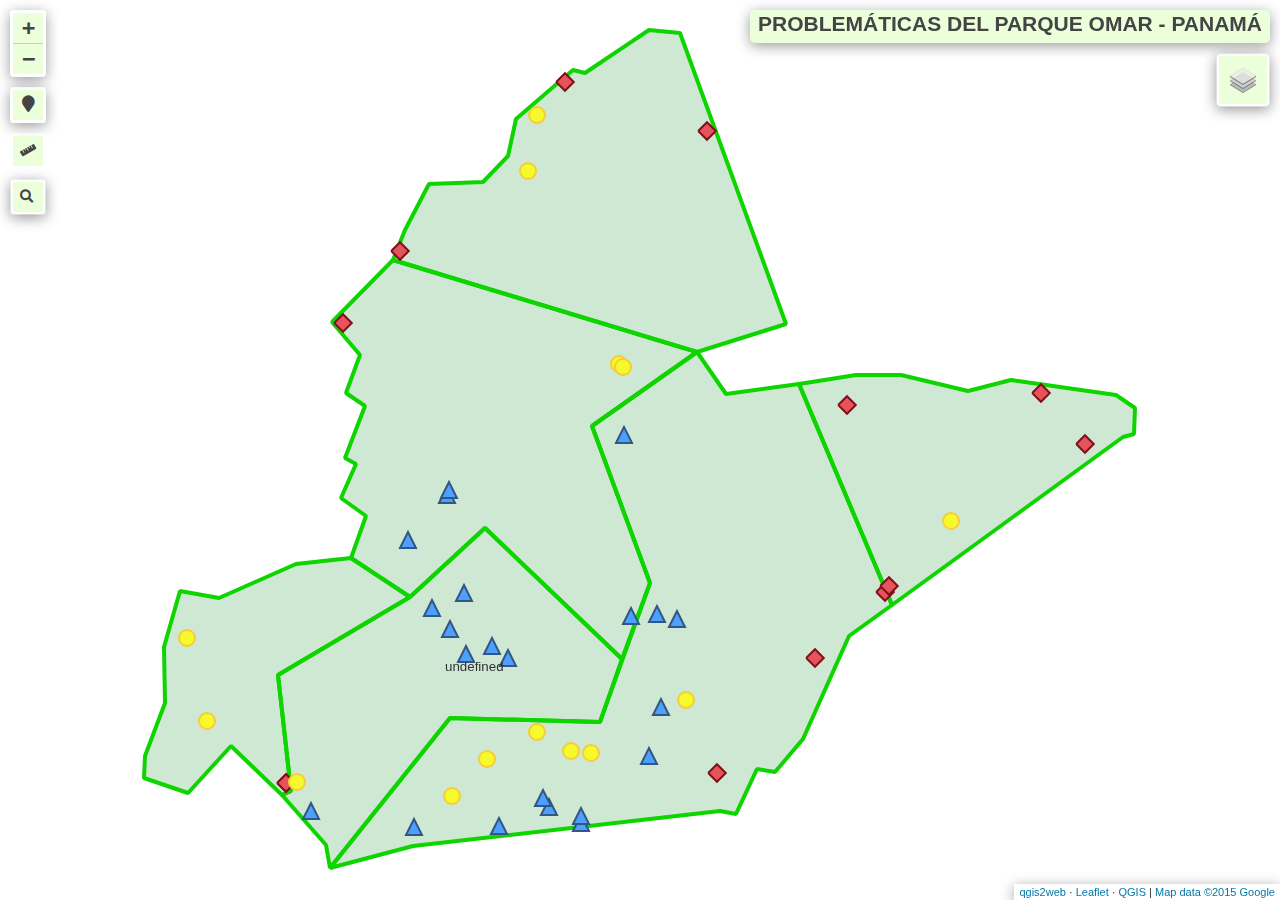
==== index.html @ 1914b134 "Add files via upload" ====
<!doctype html>
<html lang="en">
    <head>
        <meta charset="utf-8">
        <meta http-equiv="X-UA-Compatible" content="IE=edge">
        <meta name="viewport" content="initial-scale=1,user-scalable=no,maximum-scale=1,width=device-width">
        <meta name="mobile-web-app-capable" content="yes">
        <meta name="apple-mobile-web-app-capable" content="yes">
        <link rel="stylesheet" href="css/leaflet.css">
        <link rel="stylesheet" href="css/L.Control.Layers.Tree.css">
        <link rel="stylesheet" href="css/L.Control.Locate.min.css">
        <link rel="stylesheet" href="css/qgis2web.css">
        <link rel="stylesheet" href="css/fontawesome-all.min.css">
        <link rel="stylesheet" href="css/leaflet-control-geocoder.Geocoder.css">
        <link rel="stylesheet" href="css/leaflet-measure.css">
        <style>
        html, body, #map {
            width: 100%;
            height: 100%;
            padding: 0;
            margin: 0;
        }
        </style>
        <title>PROBLEMÁTICAS DEL PARQUE OMAR - PANAMÁ</title>
    </head>
    <body>
        <div id="map">
        </div>
        <script src="js/qgis2web_expressions.js"></script>
        <script src="js/leaflet.js"></script>
        <script src="js/L.Control.Layers.Tree.min.js"></script>
        <script src="js/L.Control.Locate.min.js"></script>
        <script src="js/multi-style-layer.js"></script>
        <script src="js/leaflet-svg-shape-markers.min.js"></script>
        <script src="js/leaflet.rotatedMarker.js"></script>
        <script src="js/leaflet.pattern.js"></script>
        <script src="js/leaflet-hash.js"></script>
        <script src="js/Autolinker.min.js"></script>
        <script src="js/rbush.min.js"></script>
        <script src="js/labelgun.min.js"></script>
        <script src="js/labels.js"></script>
        <script src="js/leaflet-control-geocoder.Geocoder.js"></script>
        <script src="js/leaflet-measure.js"></script>
        <script src="data/ZONADEJUEGOS_1.js"></script>
        <script src="data/ZONADECIRCUITO_2.js"></script>
        <script src="data/ZONADEPORTIVA_3.js"></script>
        <script src="data/ZONAADMINISTRATIVA_4.js"></script>
        <script src="data/PUNTOSDEZONASDEDESUSO_5.js"></script>
        <script src="data/PUNTOSDEFALTADEMANTENIMIENTO_6.js"></script>
        <script src="data/PUNTOSDEFALTADELUMINARIA_7.js"></script>
        <script>
        var highlightLayer;
        function highlightFeature(e) {
            highlightLayer = e.target;

            if (e.target.feature.geometry.type === 'LineString' || e.target.feature.geometry.type === 'MultiLineString') {
              highlightLayer.setStyle({
                color: '#ffff00',
              });
            } else {
              highlightLayer.setStyle({
                fillColor: '#ffff00',
                fillOpacity: 1
              });
            }
            highlightLayer.openPopup();
        }
        var map = L.map('map', {
            zoomControl:false, maxZoom:28, minZoom:10
        }).fitBounds([[8.996482103410065,-79.51334426997407],[9.005876905056372,-79.50120567364449]]);
        var hash = new L.Hash(map);
        map.attributionControl.setPrefix('<a href="https://github.com/tomchadwin/qgis2web" target="_blank">qgis2web</a> &middot; <a href="https://leafletjs.com" title="A JS library for interactive maps">Leaflet</a> &middot; <a href="https://qgis.org">QGIS</a>');
        var autolinker = new Autolinker({truncate: {length: 30, location: 'smart'}});
        // remove popup's row if "visible-with-data"
        function removeEmptyRowsFromPopupContent(content, feature) {
         var tempDiv = document.createElement('div');
         tempDiv.innerHTML = content;
         var rows = tempDiv.querySelectorAll('tr');
         for (var i = 0; i < rows.length; i++) {
             var td = rows[i].querySelector('td.visible-with-data');
             var key = td ? td.id : '';
             if (td && td.classList.contains('visible-with-data') && feature.properties[key] == null) {
                 rows[i].parentNode.removeChild(rows[i]);
             }
         }
         return tempDiv.innerHTML;
        }
        // add class to format popup if it contains media
		function addClassToPopupIfMedia(content, popup) {
			var tempDiv = document.createElement('div');
			tempDiv.innerHTML = content;
			if (tempDiv.querySelector('td img')) {
				popup._contentNode.classList.add('media');
					// Delay to force the redraw
					setTimeout(function() {
						popup.update();
					}, 10);
			} else {
				popup._contentNode.classList.remove('media');
			}
		}
        var title = new L.Control({'position':'topright'});
        title.onAdd = function (map) {
            this._div = L.DomUtil.create('div', 'info');
            this.update();
            return this._div;
        };
        title.update = function () {
            this._div.innerHTML = '<h2>PROBLEMÁTICAS DEL PARQUE OMAR - PANAMÁ</h2>';
        };
        title.addTo(map);
        var zoomControl = L.control.zoom({
            position: 'topleft'
        }).addTo(map);
        L.control.locate({locateOptions: {maxZoom: 19}}).addTo(map);
        var measureControl = new L.Control.Measure({
            position: 'topleft',
            primaryLengthUnit: 'meters',
            secondaryLengthUnit: 'kilometers',
            primaryAreaUnit: 'sqmeters',
            secondaryAreaUnit: 'hectares'
        });
        measureControl.addTo(map);
        document.getElementsByClassName('leaflet-control-measure-toggle')[0].innerHTML = '';
        document.getElementsByClassName('leaflet-control-measure-toggle')[0].className += ' fas fa-ruler';
        var bounds_group = new L.featureGroup([]);
        function setBounds() {
        }
        map.createPane('pane_GoogleSatellite_0');
        map.getPane('pane_GoogleSatellite_0').style.zIndex = 400;
        var layer_GoogleSatellite_0 = L.tileLayer('https://mt1.google.com/vt/lyrs=s&x={x}&y={y}&z={z}', {
            pane: 'pane_GoogleSatellite_0',
            opacity: 1.0,
            attribution: '<a href="https://www.google.at/permissions/geoguidelines/attr-guide.html">Map data ©2015 Google</a>',
            minZoom: 10,
            maxZoom: 28,
            minNativeZoom: 0,
            maxNativeZoom: 20
        });
        layer_GoogleSatellite_0;
        map.addLayer(layer_GoogleSatellite_0);
        function pop_ZONADEJUEGOS_1(feature, layer) {
            layer.on({
                mouseout: function(e) {
                    for (var i in e.target._eventParents) {
                        if (typeof e.target._eventParents[i].resetStyle === 'function') {
                            e.target._eventParents[i].resetStyle(e.target);
                        }
                    }
                    if (typeof layer.closePopup == 'function') {
                        layer.closePopup();
                    } else {
                        layer.eachLayer(function(feature){
                            feature.closePopup()
                        });
                    }
                },
                mouseover: highlightFeature,
            });
            var popupContent = '<table>\
                    <tr>\
                        <td colspan="2"><strong>ÁREA</strong><br />' + (feature.properties['ÁREA'] !== null ? autolinker.link(String(feature.properties['ÁREA']).replace(/'/g, '\'').toLocaleString()) : '') + '</td>\
                    </tr>\
                    <tr>\
                        <td colspan="2"><strong>NOMBRE</strong><br />' + (feature.properties['NOMBRE'] !== null ? autolinker.link(String(feature.properties['NOMBRE']).replace(/'/g, '\'').toLocaleString()) : '') + '</td>\
                    </tr>\
                </table>';
            var content = removeEmptyRowsFromPopupContent(popupContent, feature);
			layer.on('popupopen', function(e) {
				addClassToPopupIfMedia(content, e.popup);
			});
			layer.bindPopup(content, { maxHeight: 400 });
        }

        function style_ZONADEJUEGOS_1_0() {
            return {
                pane: 'pane_ZONADEJUEGOS_1',
                opacity: 1,
                color: 'rgba(35,35,35,1.0)',
                dashArray: '',
                lineCap: 'butt',
                lineJoin: 'miter',
                weight: 1.0, 
                fill: true,
                fillOpacity: 1,
                fillColor: 'rgba(0,132,24,0.18823529411764706)',
                interactive: true,
            }
        }
        function style_ZONADEJUEGOS_1_1() {
            return {
                pane: 'pane_ZONADEJUEGOS_1',
                opacity: 1,
                color: 'rgba(14,212,0,1.0)',
                dashArray: '',
                lineCap: 'square',
                lineJoin: 'bevel',
                weight: 4.0,
                fillOpacity: 0,
                interactive: true,
            }
        }
        map.createPane('pane_ZONADEJUEGOS_1');
        map.getPane('pane_ZONADEJUEGOS_1').style.zIndex = 401;
        map.getPane('pane_ZONADEJUEGOS_1').style['mix-blend-mode'] = 'normal';
        var layer_ZONADEJUEGOS_1 = new L.geoJson.multiStyle(json_ZONADEJUEGOS_1, {
            attribution: '',
            interactive: true,
            dataVar: 'json_ZONADEJUEGOS_1',
            layerName: 'layer_ZONADEJUEGOS_1',
            pane: 'pane_ZONADEJUEGOS_1',
            onEachFeature: pop_ZONADEJUEGOS_1,
            styles: [style_ZONADEJUEGOS_1_0,style_ZONADEJUEGOS_1_1,]
        });
        bounds_group.addLayer(layer_ZONADEJUEGOS_1);
        map.addLayer(layer_ZONADEJUEGOS_1);
        function pop_ZONADECIRCUITO_2(feature, layer) {
            layer.on({
                mouseout: function(e) {
                    for (var i in e.target._eventParents) {
                        if (typeof e.target._eventParents[i].resetStyle === 'function') {
                            e.target._eventParents[i].resetStyle(e.target);
                        }
                    }
                    if (typeof layer.closePopup == 'function') {
                        layer.closePopup();
                    } else {
                        layer.eachLayer(function(feature){
                            feature.closePopup()
                        });
                    }
                },
                mouseover: highlightFeature,
            });
            var popupContent = '<table>\
                    <tr>\
                        <td colspan="2"><strong>ÁREA</strong><br />' + (feature.properties['ÁREA'] !== null ? autolinker.link(String(feature.properties['ÁREA']).replace(/'/g, '\'').toLocaleString()) : '') + '</td>\
                    </tr>\
                    <tr>\
                        <td colspan="2"><strong>NOMBRE</strong><br />' + (feature.properties['NOMBRE'] !== null ? autolinker.link(String(feature.properties['NOMBRE']).replace(/'/g, '\'').toLocaleString()) : '') + '</td>\
                    </tr>\
                </table>';
            var content = removeEmptyRowsFromPopupContent(popupContent, feature);
			layer.on('popupopen', function(e) {
				addClassToPopupIfMedia(content, e.popup);
			});
			layer.bindPopup(content, { maxHeight: 400 });
        }

        function style_ZONADECIRCUITO_2_0() {
            return {
                pane: 'pane_ZONADECIRCUITO_2',
                opacity: 1,
                color: 'rgba(35,35,35,1.0)',
                dashArray: '',
                lineCap: 'butt',
                lineJoin: 'miter',
                weight: 1.0, 
                fill: true,
                fillOpacity: 1,
                fillColor: 'rgba(0,132,24,0.18823529411764706)',
                interactive: true,
            }
        }
        function style_ZONADECIRCUITO_2_1() {
            return {
                pane: 'pane_ZONADECIRCUITO_2',
                opacity: 1,
                color: 'rgba(14,212,0,1.0)',
                dashArray: '',
                lineCap: 'square',
                lineJoin: 'bevel',
                weight: 4.0,
                fillOpacity: 0,
                interactive: true,
            }
        }
        map.createPane('pane_ZONADECIRCUITO_2');
        map.getPane('pane_ZONADECIRCUITO_2').style.zIndex = 402;
        map.getPane('pane_ZONADECIRCUITO_2').style['mix-blend-mode'] = 'normal';
        var layer_ZONADECIRCUITO_2 = new L.geoJson.multiStyle(json_ZONADECIRCUITO_2, {
            attribution: '',
            interactive: true,
            dataVar: 'json_ZONADECIRCUITO_2',
            layerName: 'layer_ZONADECIRCUITO_2',
            pane: 'pane_ZONADECIRCUITO_2',
            onEachFeature: pop_ZONADECIRCUITO_2,
            styles: [style_ZONADECIRCUITO_2_0,style_ZONADECIRCUITO_2_1,]
        });
        bounds_group.addLayer(layer_ZONADECIRCUITO_2);
        map.addLayer(layer_ZONADECIRCUITO_2);
        function pop_ZONADEPORTIVA_3(feature, layer) {
            layer.on({
                mouseout: function(e) {
                    for (var i in e.target._eventParents) {
                        if (typeof e.target._eventParents[i].resetStyle === 'function') {
                            e.target._eventParents[i].resetStyle(e.target);
                        }
                    }
                    if (typeof layer.closePopup == 'function') {
                        layer.closePopup();
                    } else {
                        layer.eachLayer(function(feature){
                            feature.closePopup()
                        });
                    }
                },
                mouseover: highlightFeature,
            });
            var popupContent = '<table>\
                    <tr>\
                        <td colspan="2"><strong>ÁREA</strong><br />' + (feature.properties['ÁREA'] !== null ? autolinker.link(String(feature.properties['ÁREA']).replace(/'/g, '\'').toLocaleString()) : '') + '</td>\
                    </tr>\
                    <tr>\
                        <td colspan="2"><strong>NOMBRE</strong><br />' + (feature.properties['NOMBRE'] !== null ? autolinker.link(String(feature.properties['NOMBRE']).replace(/'/g, '\'').toLocaleString()) : '') + '</td>\
                    </tr>\
                </table>';
            var content = removeEmptyRowsFromPopupContent(popupContent, feature);
			layer.on('popupopen', function(e) {
				addClassToPopupIfMedia(content, e.popup);
			});
			layer.bindPopup(content, { maxHeight: 400 });
        }

        function style_ZONADEPORTIVA_3_0() {
            return {
                pane: 'pane_ZONADEPORTIVA_3',
                opacity: 1,
                color: 'rgba(35,35,35,1.0)',
                dashArray: '',
                lineCap: 'butt',
                lineJoin: 'miter',
                weight: 1.0, 
                fill: true,
                fillOpacity: 1,
                fillColor: 'rgba(0,132,24,0.18823529411764706)',
                interactive: true,
            }
        }
        function style_ZONADEPORTIVA_3_1() {
            return {
                pane: 'pane_ZONADEPORTIVA_3',
                opacity: 1,
                color: 'rgba(14,212,0,1.0)',
                dashArray: '',
                lineCap: 'square',
                lineJoin: 'bevel',
                weight: 4.0,
                fillOpacity: 0,
                interactive: true,
            }
        }
        map.createPane('pane_ZONADEPORTIVA_3');
        map.getPane('pane_ZONADEPORTIVA_3').style.zIndex = 403;
        map.getPane('pane_ZONADEPORTIVA_3').style['mix-blend-mode'] = 'normal';
        var layer_ZONADEPORTIVA_3 = new L.geoJson.multiStyle(json_ZONADEPORTIVA_3, {
            attribution: '',
            interactive: true,
            dataVar: 'json_ZONADEPORTIVA_3',
            layerName: 'layer_ZONADEPORTIVA_3',
            pane: 'pane_ZONADEPORTIVA_3',
            onEachFeature: pop_ZONADEPORTIVA_3,
            styles: [style_ZONADEPORTIVA_3_0,style_ZONADEPORTIVA_3_1,]
        });
        bounds_group.addLayer(layer_ZONADEPORTIVA_3);
        map.addLayer(layer_ZONADEPORTIVA_3);
        function pop_ZONAADMINISTRATIVA_4(feature, layer) {
            layer.on({
                mouseout: function(e) {
                    for (var i in e.target._eventParents) {
                        if (typeof e.target._eventParents[i].resetStyle === 'function') {
                            e.target._eventParents[i].resetStyle(e.target);
                        }
                    }
                    if (typeof layer.closePopup == 'function') {
                        layer.closePopup();
                    } else {
                        layer.eachLayer(function(feature){
                            feature.closePopup()
                        });
                    }
                },
                mouseover: highlightFeature,
            });
            var popupContent = '<table>\
                    <tr>\
                        <td colspan="2"><strong>ÁREA</strong><br />' + (feature.properties['ÁREA'] !== null ? autolinker.link(String(feature.properties['ÁREA']).replace(/'/g, '\'').toLocaleString()) : '') + '</td>\
                    </tr>\
                    <tr>\
                        <td colspan="2"><strong>NOMBRE</strong><br />' + (feature.properties['NOMBRE'] !== null ? autolinker.link(String(feature.properties['NOMBRE']).replace(/'/g, '\'').toLocaleString()) : '') + '</td>\
                    </tr>\
                </table>';
            var content = removeEmptyRowsFromPopupContent(popupContent, feature);
			layer.on('popupopen', function(e) {
				addClassToPopupIfMedia(content, e.popup);
			});
			layer.bindPopup(content, { maxHeight: 400 });
        }

        function style_ZONAADMINISTRATIVA_4_0() {
            return {
                pane: 'pane_ZONAADMINISTRATIVA_4',
                opacity: 1,
                color: 'rgba(35,35,35,1.0)',
                dashArray: '',
                lineCap: 'butt',
                lineJoin: 'miter',
                weight: 1.0, 
                fill: true,
                fillOpacity: 1,
                fillColor: 'rgba(0,132,24,0.18823529411764706)',
                interactive: true,
            }
        }
        function style_ZONAADMINISTRATIVA_4_1() {
            return {
                pane: 'pane_ZONAADMINISTRATIVA_4',
                opacity: 1,
                color: 'rgba(14,212,0,1.0)',
                dashArray: '',
                lineCap: 'square',
                lineJoin: 'bevel',
                weight: 4.0,
                fillOpacity: 0,
                interactive: true,
            }
        }
        map.createPane('pane_ZONAADMINISTRATIVA_4');
        map.getPane('pane_ZONAADMINISTRATIVA_4').style.zIndex = 404;
        map.getPane('pane_ZONAADMINISTRATIVA_4').style['mix-blend-mode'] = 'normal';
        var layer_ZONAADMINISTRATIVA_4 = new L.geoJson.multiStyle(json_ZONAADMINISTRATIVA_4, {
            attribution: '',
            interactive: true,
            dataVar: 'json_ZONAADMINISTRATIVA_4',
            layerName: 'layer_ZONAADMINISTRATIVA_4',
            pane: 'pane_ZONAADMINISTRATIVA_4',
            onEachFeature: pop_ZONAADMINISTRATIVA_4,
            styles: [style_ZONAADMINISTRATIVA_4_0,style_ZONAADMINISTRATIVA_4_1,]
        });
        bounds_group.addLayer(layer_ZONAADMINISTRATIVA_4);
        map.addLayer(layer_ZONAADMINISTRATIVA_4);
        function pop_PUNTOSDEZONASDEDESUSO_5(feature, layer) {
            layer.on({
                mouseout: function(e) {
                    for (var i in e.target._eventParents) {
                        if (typeof e.target._eventParents[i].resetStyle === 'function') {
                            e.target._eventParents[i].resetStyle(e.target);
                        }
                    }
                    if (typeof layer.closePopup == 'function') {
                        layer.closePopup();
                    } else {
                        layer.eachLayer(function(feature){
                            feature.closePopup()
                        });
                    }
                },
                mouseover: highlightFeature,
            });
            var popupContent = '<table>\
                    <tr>\
                        <td colspan="2"><strong>DESCRIPCIÓN</strong><br />' + (feature.properties['Name'] !== null ? autolinker.link(String(feature.properties['Name']).replace(/'/g, '\'').toLocaleString()) : '') + '</td>\
                    </tr>\
                    <tr>\
                        <td class="visible-with-data" id="descriptio" colspan="2"><strong>ZONA DE UBICACIÓN</strong><br />' + (feature.properties['descriptio'] !== null ? autolinker.link(String(feature.properties['descriptio']).replace(/'/g, '\'').toLocaleString()) : '') + '</td>\
                    </tr>\
                </table>';
            var content = removeEmptyRowsFromPopupContent(popupContent, feature);
			layer.on('popupopen', function(e) {
				addClassToPopupIfMedia(content, e.popup);
			});
			layer.bindPopup(content, { maxHeight: 400 });
        }

        function style_PUNTOSDEZONASDEDESUSO_5_0() {
            return {
                pane: 'pane_PUNTOSDEZONASDEDESUSO_5',
                shape: 'triangle',
                radius: 8.0,
                opacity: 1,
                color: 'rgba(50,87,128,1.0)',
                dashArray: '',
                lineCap: 'butt',
                lineJoin: 'miter',
                weight: 2.0,
                fill: true,
                fillOpacity: 1,
                fillColor: 'rgba(77,160,255,1.0)',
                interactive: true,
            }
        }
        map.createPane('pane_PUNTOSDEZONASDEDESUSO_5');
        map.getPane('pane_PUNTOSDEZONASDEDESUSO_5').style.zIndex = 405;
        map.getPane('pane_PUNTOSDEZONASDEDESUSO_5').style['mix-blend-mode'] = 'normal';
        var layer_PUNTOSDEZONASDEDESUSO_5 = new L.geoJson(json_PUNTOSDEZONASDEDESUSO_5, {
            attribution: '',
            interactive: true,
            dataVar: 'json_PUNTOSDEZONASDEDESUSO_5',
            layerName: 'layer_PUNTOSDEZONASDEDESUSO_5',
            pane: 'pane_PUNTOSDEZONASDEDESUSO_5',
            onEachFeature: pop_PUNTOSDEZONASDEDESUSO_5,
            pointToLayer: function (feature, latlng) {
                var context = {
                    feature: feature,
                    variables: {}
                };
                return L.shapeMarker(latlng, style_PUNTOSDEZONASDEDESUSO_5_0(feature));
            },
        });
        bounds_group.addLayer(layer_PUNTOSDEZONASDEDESUSO_5);
        map.addLayer(layer_PUNTOSDEZONASDEDESUSO_5);
        function pop_PUNTOSDEFALTADEMANTENIMIENTO_6(feature, layer) {
            layer.on({
                mouseout: function(e) {
                    for (var i in e.target._eventParents) {
                        if (typeof e.target._eventParents[i].resetStyle === 'function') {
                            e.target._eventParents[i].resetStyle(e.target);
                        }
                    }
                    if (typeof layer.closePopup == 'function') {
                        layer.closePopup();
                    } else {
                        layer.eachLayer(function(feature){
                            feature.closePopup()
                        });
                    }
                },
                mouseover: highlightFeature,
            });
            var popupContent = '<table>\
                    <tr>\
                        <td colspan="2"><strong>DESCRIPCIÓN</strong><br />' + (feature.properties['Name'] !== null ? autolinker.link(String(feature.properties['Name']).replace(/'/g, '\'').toLocaleString()) : '') + '</td>\
                    </tr>\
                    <tr>\
                        <td colspan="2"><strong>ZONA DE UBICACIÓN</strong><br />' + (feature.properties['descriptio'] !== null ? autolinker.link(String(feature.properties['descriptio']).replace(/'/g, '\'').toLocaleString()) : '') + '</td>\
                    </tr>\
                </table>';
            var content = removeEmptyRowsFromPopupContent(popupContent, feature);
			layer.on('popupopen', function(e) {
				addClassToPopupIfMedia(content, e.popup);
			});
			layer.bindPopup(content, { maxHeight: 400 });
        }

        function style_PUNTOSDEFALTADEMANTENIMIENTO_6_0() {
            return {
                pane: 'pane_PUNTOSDEFALTADEMANTENIMIENTO_6',
                shape: 'diamond',
                radius: 8.8,
                opacity: 1,
                color: 'rgba(128,17,25,1.0)',
                dashArray: '',
                lineCap: 'butt',
                lineJoin: 'miter',
                weight: 2.0,
                fill: true,
                fillOpacity: 1,
                fillColor: 'rgba(229,84,93,1.0)',
                interactive: true,
            }
        }
        map.createPane('pane_PUNTOSDEFALTADEMANTENIMIENTO_6');
        map.getPane('pane_PUNTOSDEFALTADEMANTENIMIENTO_6').style.zIndex = 406;
        map.getPane('pane_PUNTOSDEFALTADEMANTENIMIENTO_6').style['mix-blend-mode'] = 'normal';
        var layer_PUNTOSDEFALTADEMANTENIMIENTO_6 = new L.geoJson(json_PUNTOSDEFALTADEMANTENIMIENTO_6, {
            attribution: '',
            interactive: true,
            dataVar: 'json_PUNTOSDEFALTADEMANTENIMIENTO_6',
            layerName: 'layer_PUNTOSDEFALTADEMANTENIMIENTO_6',
            pane: 'pane_PUNTOSDEFALTADEMANTENIMIENTO_6',
            onEachFeature: pop_PUNTOSDEFALTADEMANTENIMIENTO_6,
            pointToLayer: function (feature, latlng) {
                var context = {
                    feature: feature,
                    variables: {}
                };
                return L.shapeMarker(latlng, style_PUNTOSDEFALTADEMANTENIMIENTO_6_0(feature));
            },
        });
        bounds_group.addLayer(layer_PUNTOSDEFALTADEMANTENIMIENTO_6);
        map.addLayer(layer_PUNTOSDEFALTADEMANTENIMIENTO_6);
        function pop_PUNTOSDEFALTADELUMINARIA_7(feature, layer) {
            layer.on({
                mouseout: function(e) {
                    for (var i in e.target._eventParents) {
                        if (typeof e.target._eventParents[i].resetStyle === 'function') {
                            e.target._eventParents[i].resetStyle(e.target);
                        }
                    }
                    if (typeof layer.closePopup == 'function') {
                        layer.closePopup();
                    } else {
                        layer.eachLayer(function(feature){
                            feature.closePopup()
                        });
                    }
                },
                mouseover: highlightFeature,
            });
            var popupContent = '<table>\
                    <tr>\
                        <td colspan="2"><strong>DESCRIPCIÓN</strong><br />' + (feature.properties['Name'] !== null ? autolinker.link(String(feature.properties['Name']).replace(/'/g, '\'').toLocaleString()) : '') + '</td>\
                    </tr>\
                    <tr>\
                        <td colspan="2"><strong>ZONA DE UBICACIÓN</strong><br />' + (feature.properties['descriptio'] !== null ? autolinker.link(String(feature.properties['descriptio']).replace(/'/g, '\'').toLocaleString()) : '') + '</td>\
                    </tr>\
                </table>';
            var content = removeEmptyRowsFromPopupContent(popupContent, feature);
			layer.on('popupopen', function(e) {
				addClassToPopupIfMedia(content, e.popup);
			});
			layer.bindPopup(content, { maxHeight: 400 });
        }

        function style_PUNTOSDEFALTADELUMINARIA_7_0() {
            return {
                pane: 'pane_PUNTOSDEFALTADELUMINARIA_7',
                radius: 8.0,
                opacity: 1,
                color: 'rgba(247,205,55,1.0)',
                dashArray: '',
                lineCap: 'butt',
                lineJoin: 'miter',
                weight: 2.0,
                fill: true,
                fillOpacity: 1,
                fillColor: 'rgba(246,249,43,1.0)',
                interactive: true,
            }
        }
        map.createPane('pane_PUNTOSDEFALTADELUMINARIA_7');
        map.getPane('pane_PUNTOSDEFALTADELUMINARIA_7').style.zIndex = 407;
        map.getPane('pane_PUNTOSDEFALTADELUMINARIA_7').style['mix-blend-mode'] = 'normal';
        var layer_PUNTOSDEFALTADELUMINARIA_7 = new L.geoJson(json_PUNTOSDEFALTADELUMINARIA_7, {
            attribution: '',
            interactive: true,
            dataVar: 'json_PUNTOSDEFALTADELUMINARIA_7',
            layerName: 'layer_PUNTOSDEFALTADELUMINARIA_7',
            pane: 'pane_PUNTOSDEFALTADELUMINARIA_7',
            onEachFeature: pop_PUNTOSDEFALTADELUMINARIA_7,
            pointToLayer: function (feature, latlng) {
                var context = {
                    feature: feature,
                    variables: {}
                };
                return L.circleMarker(latlng, style_PUNTOSDEFALTADELUMINARIA_7_0(feature));
            },
        });
        bounds_group.addLayer(layer_PUNTOSDEFALTADELUMINARIA_7);
        map.addLayer(layer_PUNTOSDEFALTADELUMINARIA_7);
        var osmGeocoder = new L.Control.Geocoder({
            collapsed: true,
            position: 'topleft',
            text: 'Search',
            title: 'Testing'
        }).addTo(map);
        document.getElementsByClassName('leaflet-control-geocoder-icon')[0]
        .className += ' fa fa-search';
        document.getElementsByClassName('leaflet-control-geocoder-icon')[0]
        .title += 'Search for a place';
        var overlaysTree = [
        {label: '<b>PUNTOS DE FALTA DE LUMINARIA</b>', selectAllCheckbox: true, children: [
            {label: '<img src="legend/PUNTOSDEFALTADELUMINARIA_7.png" /> PUNTOS DE FALTA DE LUMINARIA', layer: layer_PUNTOSDEFALTADELUMINARIA_7},]},
        {label: '<b>PUNTOS DE FALTA DE MANTENIMIENTO</b>', selectAllCheckbox: true, children: [
            {label: '<img src="legend/PUNTOSDEFALTADEMANTENIMIENTO_6.png" /> PUNTOS DE FALTA DE MANTENIMIENTO', layer: layer_PUNTOSDEFALTADEMANTENIMIENTO_6},]},
        {label: '<b>PUNTOS DE ZONAS EN DESUSO</b>', selectAllCheckbox: true, children: [
            {label: '<img src="legend/PUNTOSDEZONASDEDESUSO_5.png" /> PUNTOS DE ZONAS DE DESUSO', layer: layer_PUNTOSDEZONASDEDESUSO_5},]},
        {label: '<b>ZONAS</b>', selectAllCheckbox: true, children: [
            {label: '<img src="legend/ZONAADMINISTRATIVA_4.png" /> ZONA ADMINISTRATIVA', layer: layer_ZONAADMINISTRATIVA_4},
            {label: '<img src="legend/ZONADEPORTIVA_3.png" /> ZONA DEPORTIVA', layer: layer_ZONADEPORTIVA_3},
            {label: '<img src="legend/ZONADECIRCUITO_2.png" /> ZONA DE CIRCUITO', layer: layer_ZONADECIRCUITO_2},
            {label: '<img src="legend/ZONADEJUEGOS_1.png" /> ZONA DE JUEGOS', layer: layer_ZONADEJUEGOS_1},]},
            {label: "Google Satellite", layer: layer_GoogleSatellite_0},]
        var lay = L.control.layers.tree(null, overlaysTree,{
            //namedToggle: true,
            //selectorBack: false,
            //closedSymbol: '&#8862; &#x1f5c0;',
            //openedSymbol: '&#8863; &#x1f5c1;',
            //collapseAll: 'Collapse all',
            //expandAll: 'Expand all',
            collapsed: true,
        });
        lay.addTo(map);
        setBounds();
        var i = 0;
        layer_ZONADEJUEGOS_1.eachLayer(function(layer) {
            var context = {
                feature: layer.feature,
                variables: {}
            };
            layer.bindTooltip((layer.feature.properties['ZONA DE JUEGOS'] !== null?String('<div style="color: #323232; font-size: 10pt; font-family: \'Consolas\', sans-serif;">' + layer.feature.properties['ZONA DE JUEGOS']) + '</div>':''), {permanent: true, offset: [-0, -16], className: 'css_ZONADEJUEGOS_1'});
            labels.push(layer);
            totalMarkers += 1;
              layer.added = true;
              addLabel(layer, i);
              i++;
        });
        resetLabels([layer_ZONADEJUEGOS_1]);
        map.on("zoomend", function(){
            resetLabels([layer_ZONADEJUEGOS_1]);
        });
        map.on("layeradd", function(){
            resetLabels([layer_ZONADEJUEGOS_1]);
        });
        map.on("layerremove", function(){
            resetLabels([layer_ZONADEJUEGOS_1]);
        });
        </script>
    </body>
</html>
---- css/leaflet.css ----
/* required styles */

.leaflet-pane,
.leaflet-tile,
.leaflet-marker-icon,
.leaflet-marker-shadow,
.leaflet-tile-container,
.leaflet-pane > svg,
.leaflet-pane > canvas,
.leaflet-zoom-box,
.leaflet-image-layer,
.leaflet-layer {
	position: absolute;
	left: 0;
	top: 0;
	}
.leaflet-container {
	overflow: hidden;
	}
.leaflet-tile,
.leaflet-marker-icon,
.leaflet-marker-shadow {
	-webkit-user-select: none;
	   -moz-user-select: none;
	        user-select: none;
	  -webkit-user-drag: none;
	}
/* Prevents IE11 from highlighting tiles in blue */
.leaflet-tile::selection {
	background: transparent;
}
/* Safari renders non-retina tile on retina better with this, but Chrome is worse */
.leaflet-safari .leaflet-tile {
	image-rendering: -webkit-optimize-contrast;
	}
/* hack that prevents hw layers "stretching" when loading new tiles */
.leaflet-safari .leaflet-tile-container {
	width: 1600px;
	height: 1600px;
	-webkit-transform-origin: 0 0;
	}
.leaflet-marker-icon,
.leaflet-marker-shadow {
	display: block;
	}
/* .leaflet-container svg: reset svg max-width decleration shipped in Joomla! (joomla.org) 3.x */
/* .leaflet-container img: map is broken in FF if you have max-width: 100% on tiles */
.leaflet-container .leaflet-overlay-pane svg,
.leaflet-container .leaflet-marker-pane img,
.leaflet-container .leaflet-shadow-pane img,
.leaflet-container .leaflet-tile-pane img,
.leaflet-container img.leaflet-image-layer,
.leaflet-container .leaflet-tile {
	max-width: none !important;
	max-height: none !important;
	}

.leaflet-container.leaflet-touch-zoom {
	-ms-touch-action: pan-x pan-y;
	touch-action: pan-x pan-y;
	}
.leaflet-container.leaflet-touch-drag {
	-ms-touch-action: pinch-zoom;
	/* Fallback for FF which doesn't support pinch-zoom */
	touch-action: none;
	touch-action: pinch-zoom;
}
.leaflet-container.leaflet-touch-drag.leaflet-touch-zoom {
	-ms-touch-action: none;
	touch-action: none;
}
.leaflet-container {
	-webkit-tap-highlight-color: transparent;
}
.leaflet-container a {
	-webkit-tap-highlight-color: rgba(51, 181, 229, 0.4);
}
.leaflet-tile {
	filter: inherit;
	visibility: hidden;
	}
.leaflet-tile-loaded {
	visibility: inherit;
	}
.leaflet-zoom-box {
	width: 0;
	height: 0;
	-moz-box-sizing: border-box;
	     box-sizing: border-box;
	z-index: 800;
	}
/* workaround for https://bugzilla.mozilla.org/show_bug.cgi?id=888319 */
.leaflet-overlay-pane svg {
	-moz-user-select: none;
	}

.leaflet-pane         { z-index: 400; }

.leaflet-tile-pane    { z-index: 200; }
.leaflet-overlay-pane { z-index: 400; }
.leaflet-shadow-pane  { z-index: 500; }
.leaflet-marker-pane  { z-index: 600; }
.leaflet-tooltip-pane   { z-index: 650; }
.leaflet-popup-pane   { z-index: 700; }

.leaflet-map-pane canvas { z-index: 100; }
.leaflet-map-pane svg    { z-index: 200; }

.leaflet-vml-shape {
	width: 1px;
	height: 1px;
	}
.lvml {
	behavior: url(#default#VML);
	display: inline-block;
	position: absolute;
	}


/* control positioning */

.leaflet-control {
	position: relative;
	z-index: 800;
	pointer-events: visiblePainted; /* IE 9-10 doesn't have auto */
	pointer-events: auto;
	}
.leaflet-top,
.leaflet-bottom {
	position: absolute;
	z-index: 1000;
	pointer-events: none;
	}
.leaflet-top {
	top: 0;
	}
.leaflet-right {
	right: 0;
	}
.leaflet-bottom {
	bottom: 0;
	}
.leaflet-left {
	left: 0;
	}
.leaflet-control {
	float: left;
	clear: both;
	}
.leaflet-right .leaflet-control {
	float: right;
	}
.leaflet-top .leaflet-control {
	margin-top: 10px;
	}
.leaflet-bottom .leaflet-control {
	margin-bottom: 10px;
	}
.leaflet-left .leaflet-control {
	margin-left: 10px;
	}
.leaflet-right .leaflet-control {
	margin-right: 10px;
	}


/* zoom and fade animations */

.leaflet-fade-anim .leaflet-tile {
	will-change: opacity;
	}
.leaflet-fade-anim .leaflet-popup {
	opacity: 0;
	-webkit-transition: opacity 0.2s linear;
	   -moz-transition: opacity 0.2s linear;
	        transition: opacity 0.2s linear;
	}
.leaflet-fade-anim .leaflet-map-pane .leaflet-popup {
	opacity: 1;
	}
.leaflet-zoom-animated {
	-webkit-transform-origin: 0 0;
	    -ms-transform-origin: 0 0;
	        transform-origin: 0 0;
	}
.leaflet-zoom-anim .leaflet-zoom-animated {
	will-change: transform;
	}
.leaflet-zoom-anim .leaflet-zoom-animated {
	-webkit-transition: -webkit-transform 0.25s cubic-bezier(0,0,0.25,1);
	   -moz-transition:    -moz-transform 0.25s cubic-bezier(0,0,0.25,1);
	        transition:         transform 0.25s cubic-bezier(0,0,0.25,1);
	}
.leaflet-zoom-anim .leaflet-tile,
.leaflet-pan-anim .leaflet-tile {
	-webkit-transition: none;
	   -moz-transition: none;
	        transition: none;
	}

.leaflet-zoom-anim .leaflet-zoom-hide {
	visibility: hidden;
	}


/* cursors */

.leaflet-interactive {
	cursor: pointer;
	}
.leaflet-grab {
	cursor: -webkit-grab;
	cursor:    -moz-grab;
	cursor:         grab;
	}
.leaflet-crosshair,
.leaflet-crosshair .leaflet-interactive {
	cursor: crosshair;
	}
.leaflet-popup-pane,
.leaflet-control {
	cursor: auto;
	}
.leaflet-dragging .leaflet-grab,
.leaflet-dragging .leaflet-grab .leaflet-interactive,
.leaflet-dragging .leaflet-marker-draggable {
	cursor: move;
	cursor: -webkit-grabbing;
	cursor:    -moz-grabbing;
	cursor:         grabbing;
	}

/* marker & overlays interactivity */
.leaflet-marker-icon,
.leaflet-marker-shadow,
.leaflet-image-layer,
.leaflet-pane > svg path,
.leaflet-tile-container {
	pointer-events: none;
	}

.leaflet-marker-icon.leaflet-interactive,
.leaflet-image-layer.leaflet-interactive,
.leaflet-pane > svg path.leaflet-interactive,
svg.leaflet-image-layer.leaflet-interactive path {
	pointer-events: visiblePainted; /* IE 9-10 doesn't have auto */
	pointer-events: auto;
	}

/* visual tweaks */

.leaflet-container {
	background: #ddd;
	outline: 0;
	}
.leaflet-container a {
	color: #0078A8;
	}
.leaflet-container a.leaflet-active {
	outline: 2px solid orange;
	}
.leaflet-zoom-box {
	border: 2px dotted #38f;
	background: rgba(255,255,255,0.5);
	}


/* general typography */
.leaflet-container {
	font: 12px/1.5 "Helvetica Neue", Arial, Helvetica, sans-serif;
	}


/* general toolbar styles */

.leaflet-bar {
	box-shadow: 0 1px 5px rgba(0,0,0,0.65);
	border-radius: 4px;
	}
.leaflet-bar a,
.leaflet-bar a:hover {
	background-color: #fff;
	border-bottom: 1px solid #ccc;
	width: 26px;
	height: 26px;
	line-height: 26px;
	display: block;
	text-align: center;
	text-decoration: none;
	color: black;
	}
.leaflet-bar a,
.leaflet-control-layers-toggle {
	background-position: 50% 50%;
	background-repeat: no-repeat;
	display: block;
	}
.leaflet-bar a:hover {
	background-color: #f4f4f4;
	}
.leaflet-bar a:first-child {
	border-top-left-radius: 4px;
	border-top-right-radius: 4px;
	}
.leaflet-bar a:last-child {
	border-bottom-left-radius: 4px;
	border-bottom-right-radius: 4px;
	border-bottom: none;
	}
.leaflet-bar a.leaflet-disabled {
	cursor: default;
	background-color: #f4f4f4;
	color: #bbb;
	}

.leaflet-touch .leaflet-bar a {
	width: 30px;
	height: 30px;
	line-height: 30px;
	}
.leaflet-touch .leaflet-bar a:first-child {
	border-top-left-radius: 2px;
	border-top-right-radius: 2px;
	}
.leaflet-touch .leaflet-bar a:last-child {
	border-bottom-left-radius: 2px;
	border-bottom-right-radius: 2px;
	}

/* zoom control */

.leaflet-control-zoom-in,
.leaflet-control-zoom-out {
	font: bold 18px 'Lucida Console', Monaco, monospace;
	text-indent: 1px;
	}

.leaflet-touch .leaflet-control-zoom-in, .leaflet-touch .leaflet-control-zoom-out  {
	font-size: 22px;
	}


/* layers control */

.leaflet-control-layers {
	box-shadow: 0 1px 5px rgba(0,0,0,0.4);
	background: #fff;
	border-radius: 5px;
	}
.leaflet-control-layers-toggle {
	background-image: url(images/layers.png);
	width: 36px;
	height: 36px;
	}
.leaflet-retina .leaflet-control-layers-toggle {
	background-image: url(images/layers-2x.png);
	background-size: 26px 26px;
	}
.leaflet-touch .leaflet-control-layers-toggle {
	width: 44px;
	height: 44px;
	}
.leaflet-control-layers .leaflet-control-layers-list,
.leaflet-control-layers-expanded .leaflet-control-layers-toggle {
	display: none;
	}
.leaflet-control-layers-expanded .leaflet-control-layers-list {
	display: block;
	position: relative;
	}
.leaflet-control-layers-expanded {
	padding: 6px 10px 6px 6px;
	color: #333;
	background: #fff;
	}
.leaflet-control-layers-scrollbar {
	overflow-y: scroll;
	overflow-x: hidden;
	padding-right: 5px;
	}
.leaflet-control-layers-selector {
	margin-top: 2px;
	position: relative;
	top: 1px;
	}
.leaflet-control-layers label {
	display: block;
	}
.leaflet-control-layers-separator {
	height: 0;
	border-top: 1px solid #ddd;
	margin: 5px -10px 5px -6px;
	}

/* Default icon URLs */
.leaflet-default-icon-path {
	background-image: url(images/marker-icon.png);
	}


/* attribution and scale controls */

.leaflet-container .leaflet-control-attribution {
	background: #fff;
	background: rgba(255, 255, 255, 0.7);
	margin: 0;
	}
.leaflet-control-attribution,
.leaflet-control-scale-line {
	padding: 0 5px;
	color: #333;
	}
.leaflet-control-attribution a {
	text-decoration: none;
	}
.leaflet-control-attribution a:hover {
	text-decoration: underline;
	}
.leaflet-container .leaflet-control-attribution,
.leaflet-container .leaflet-control-scale {
	font-size: 11px;
	}
.leaflet-left .leaflet-control-scale {
	margin-left: 5px;
	}
.leaflet-bottom .leaflet-control-scale {
	margin-bottom: 5px;
	}
.leaflet-control-scale-line {
	border: 2px solid #777;
	border-top: none;
	line-height: 1.1;
	padding: 2px 5px 1px;
	font-size: 11px;
	white-space: nowrap;
	overflow: hidden;
	-moz-box-sizing: border-box;
	     box-sizing: border-box;

	background: #fff;
	background: rgba(255, 255, 255, 0.5);
	}
.leaflet-control-scale-line:not(:first-child) {
	border-top: 2px solid #777;
	border-bottom: none;
	margin-top: -2px;
	}
.leaflet-control-scale-line:not(:first-child):not(:last-child) {
	border-bottom: 2px solid #777;
	}

.leaflet-touch .leaflet-control-attribution,
.leaflet-touch .leaflet-control-layers,
.leaflet-touch .leaflet-bar {
	box-shadow: none;
	}
.leaflet-touch .leaflet-control-layers,
.leaflet-touch .leaflet-bar {
	border: 2px solid rgba(0,0,0,0.2);
	background-clip: padding-box;
	}


/* popup */

.leaflet-popup {
	position: absolute;
	text-align: center;
	margin-bottom: 20px;
	}
.leaflet-popup-content-wrapper {
	padding: 1px;
	text-align: left;
	border-radius: 12px;
	}
.leaflet-popup-content {
	margin: 13px 19px;
	line-height: 1.4;
	}
.leaflet-popup-content p {
	margin: 18px 0;
	}
.leaflet-popup-tip-container {
	width: 40px;
	height: 20px;
	position: absolute;
	left: 50%;
	margin-left: -20px;
	overflow: hidden;
	pointer-events: none;
	}
.leaflet-popup-tip {
	width: 17px;
	height: 17px;
	padding: 1px;

	margin: -10px auto 0;

	-webkit-transform: rotate(45deg);
	   -moz-transform: rotate(45deg);
	    -ms-transform: rotate(45deg);
	        transform: rotate(45deg);
	}
.leaflet-popup-content-wrapper,
.leaflet-popup-tip {
	background: white;
	color: #333;
	box-shadow: 0 3px 14px rgba(0,0,0,0.4);
	}
.leaflet-container a.leaflet-popup-close-button {
	position: absolute;
	top: 0;
	right: 0;
	padding: 4px 4px 0 0;
	border: none;
	text-align: center;
	width: 18px;
	height: 14px;
	font: 16px/14px Tahoma, Verdana, sans-serif;
	color: #c3c3c3;
	text-decoration: none;
	font-weight: bold;
	background: transparent;
	}
.leaflet-container a.leaflet-popup-close-button:hover {
	color: #999;
	}
.leaflet-popup-scrolled {
	overflow: auto;
	border-bottom: 1px solid #ddd;
	border-top: 1px solid #ddd;
	}

.leaflet-oldie .leaflet-popup-content-wrapper {
	-ms-zoom: 1;
	}
.leaflet-oldie .leaflet-popup-tip {
	width: 24px;
	margin: 0 auto;

	-ms-filter: "progid:DXImageTransform.Microsoft.Matrix(M11=0.70710678, M12=0.70710678, M21=-0.70710678, M22=0.70710678)";
	filter: progid:DXImageTransform.Microsoft.Matrix(M11=0.70710678, M12=0.70710678, M21=-0.70710678, M22=0.70710678);
	}
.leaflet-oldie .leaflet-popup-tip-container {
	margin-top: -1px;
	}

.leaflet-oldie .leaflet-control-zoom,
.leaflet-oldie .leaflet-control-layers,
.leaflet-oldie .leaflet-popup-content-wrapper,
.leaflet-oldie .leaflet-popup-tip {
	border: 1px solid #999;
	}


/* div icon */

.leaflet-div-icon {
	background: #fff;
	border: 1px solid #666;
	}


/* Tooltip */
/* Base styles for the element that has a tooltip */
.leaflet-tooltip {
	position: absolute;
	padding: 6px;
	background-color: #fff;
	border: 1px solid #fff;
	border-radius: 3px;
	color: #222;
	white-space: nowrap;
	-webkit-user-select: none;
	-moz-user-select: none;
	-ms-user-select: none;
	user-select: none;
	pointer-events: none;
	box-shadow: 0 1px 3px rgba(0,0,0,0.4);
	}
.leaflet-tooltip.leaflet-clickable {
	cursor: pointer;
	pointer-events: auto;
	}
.leaflet-tooltip-top:before,
.leaflet-tooltip-bottom:before,
.leaflet-tooltip-left:before,
.leaflet-tooltip-right:before {
	position: absolute;
	pointer-events: none;
	border: 6px solid transparent;
	background: transparent;
	content: "";
	}

/* Directions */

.leaflet-tooltip-bottom {
	margin-top: 6px;
}
.leaflet-tooltip-top {
	margin-top: -6px;
}
.leaflet-tooltip-bottom:before,
.leaflet-tooltip-top:before {
	left: 50%;
	margin-left: -6px;
	}
.leaflet-tooltip-top:before {
	bottom: 0;
	margin-bottom: -12px;
	border-top-color: #fff;
	}
.leaflet-tooltip-bottom:before {
	top: 0;
	margin-top: -12px;
	margin-left: -6px;
	border-bottom-color: #fff;
	}
.leaflet-tooltip-left {
	margin-left: -6px;
}
.leaflet-tooltip-right {
	margin-left: 6px;
}
.leaflet-tooltip-left:before,
.leaflet-tooltip-right:before {
	top: 50%;
	margin-top: -6px;
	}
.leaflet-tooltip-left:before {
	right: 0;
	margin-right: -12px;
	border-left-color: #fff;
	}
.leaflet-tooltip-right:before {
	left: 0;
	margin-left: -12px;
	border-right-color: #fff;
	}
---- css/L.Control.Layers.Tree.css ----
.leaflet-control-layers-toggle.leaflet-layerstree-named-toggle {
    margin: 2px 5px;
    width: auto;
    height: auto;
    background-image: none;
}

.leaflet-control-layers-list{
	font: 13px / 1.7 "Helvetica Neue", Arial, Helvetica, sans-serif;
}

.leaflet-layerstree-node {
}

.leaflet-layerstree-header input{
    margin-left: 0px;
}


.leaflet-layerstree-header {
}

.leaflet-layerstree-header-pointer {
    cursor: pointer;
}

.leaflet-layerstree-header label {
    display: inline-block;
    cursor: pointer;
}

.leaflet-layerstree-header-label {
}

.leaflet-layerstree-header-name {
	padding-left: 2px;
}

.leaflet-layerstree-header-space {
}

.leaflet-layerstree-children {
    padding-left: 20px;
}

.leaflet-layerstree-children-nopad {
    padding-left: 0px;
}

.leaflet-layerstree-closed {
}

.leaflet-layerstree-opened {
}

.leaflet-layerstree-hide {
    display: none;
}

.leaflet-layerstree-nevershow {
    display: none;
}

.leaflet-layerstree-expand-collapse {
    cursor: pointer;
}
---- css/L.Control.Locate.min.css ----
.leaflet-control-locate a{font-size:1.4em;color:#444}.leaflet-control-locate.active a{color:#2074B6}.leaflet-control-locate.active.following a{color:#FC8428}
/*# sourceMappingURL=L.Control.Locate.min.css.map */
---- css/qgis2web.css ----
#map {
            background-color: #ffffff
        }
        html, body, #map {
			overflow: hidden;
        }
        .col9{
			height: 100%!important;
		}
		.col3{
			height: 100%;
			overflow: auto;
		}
        .info {
            padding: 6px 8px;
            font: 14px/16px Arial, Helvetica, sans-serif;
            background-color:#ecffdb !important;
            color: #444444 !important;
            box-shadow: 0 0 15px rgba(0,0,0,0.2);
            border-radius: 5px;
        }
        .info h2 {
            margin: 0 0 5px;
        }
        .leaflet-container {
            background: #fff;
            padding-right: 10px;
        }
        .leaflet-popup-scrolled {
            border-bottom: unset!important;
            border-top: unset!important;
        }
        .leaflet-popup-content{
            max-height: 70vh;
            max-width: 70vw;
        }
        .leaflet-popup-content.media{
            width: auto!important;
            height: auto!important;
        }
        .leaflet-popup-content th {
            text-align: left;
            vertical-align: top;
            min-width: 75px;
        }
        .leaflet-popup-content td {
            min-width: 75px;
        }
        .leaflet-popup-content td img {
            max-height: 60vh;
            max-width: 60vw;
        }

        .leaflet-tooltip {
            background: none;
            box-shadow: none;
            border: none;
        }
        .leaflet-tooltip-left:before, .leaflet-tooltip-right:before {
            border: 0px;
        }
        }
        .fa, .leaflet-container, a {
            color: #444444 !important;
        }
        .leaflet-control-zoom-in, .leaflet-control-zoom-out,
        .leaflet-control-locate a,
        .leaflet-touch .leaflet-control-geocoder-icon,
        .leaflet-control-search .search-button,
         .leaflet-control-measure {
            background-color: #ecffdb !important;
            border-radius: 0px !important;
            color: #444444 !important;
        }
        .abstract {
            font: bold 18px 'Lucida Console', Monaco, monospace;
            text-indent: 1px;
            background-color: #ecffdb !important;
            width: 30px !important;
            color: #444444 !important;
            height: 30px !important;
            text-align: center !important;
            line-height: 30px !important;
        }
        .abstractUncollapsed {
            padding: 6px 8px;
            font: 12px/1.5 "Helvetica Neue", Arial, Helvetica, sans-serif;
            background-color:#ecffdb !important;
            color: #444444 !important;
            box-shadow: 0 0 15px rgba(0,0,0,0.2);
            border-radius: 5px;
            max-width: 40%;
        }
        .leaflet-control {
            box-shadow: 0 3px 14px rgba(0, 0, 0, 0.4)!important;
        }
        .leaflet-touch .leaflet-control-layers,
        .leaflet-touch .leaflet-bar,
        .leaflet-control-search,
        .leaflet-control-measure {
            border: 3px solid rgba(255,255,255,.4) !important;
        }
        .leaflet-control-attribution a {
            color: #0078A8 !important;
        }
        .leaflet-control-scale-line {
            border: 2px solid #ecffdb !important;
            border-top: none !important;
            color: black !important;
        }
        .leaflet-control-search .search-button,
        .leaflet-container .leaflet-control-search,
        .leaflet-control-measure {
            box-shadow: none !important;
        }
        .leaflet-control-search .search-button {
            width: 30px !important;
            height: 30px !important;
            font-size: 13px !important;
            text-align: center !important;
            line-height: 30px !important;
        }
        .leaflet-control-measure .leaflet-control {
            width: 30px !important;
            height: 30px !important;
        }
        .leaflet-container .leaflet-control-search{
            background: none !important;
        }
        .leaflet-control-search .search-input {
            margin: 0px 0px 0px 0px !important;
            height: 30px !important;
        }
        .leaflet-control-measure {
            background: none!important;
            border-radius: 4px !important;
        }
        .leaflet-control-measure .leaflet-control-measure-interaction {
            background-color: #ecffdb !important;
        }
        .leaflet-touch .leaflet-control-measure
        .leaflet-control-measure-toggle,
        .leaflet-touch .leaflet-control-measure
        .leaflet-control-measure-toggle:hover {
            width: 30px !important;
            height: 30px !important;
            border-radius: 0px !important;
            background-color: #ecffdb !important;
            color: #444444 !important;
            font-size: 13px;
            line-height: 30px;
            text-align: center;
            text-indent: 0%;
        }
        .leaflet-control-layers {
			padding: 2px;
			display: flex;
			flex-direction: column;
			align-items: flex-end;
            background-color: #ecffdb !important;
            color: #444444 !important;

		}
        .leaflet-control-layers-expanded {
			padding-left: 6px;
		}	
        .leaflet-control-layers-expanded .leaflet-control-layers-toggle {
            display: block;
            background-image: none;
			text-decoration: none;
            margin-bottom: 3px;
        }
        .leaflet-control-layers-expanded .leaflet-control-layers-toggle::after {
            content: '»';
            font-size: x-large;
            color: #444444 !important;
            display: flex;
            align-items: center;
            justify-content: center;
            width: 100%;
            height: 100%;
            text-align: center;
        }
        .leaflet-overlay-pane {
            z-index: 550;
        }
        .leaflet-popup-pane {
            z-index: 700;
        }
        .leaflet-control-layers-expanded .leaflet-control-layers-toggle {
            display: none;
        }
---- css/leaflet-control-geocoder.Geocoder.css ----
.leaflet-control-geocoder {
	border-radius: 4px;
	background: white;
	min-width: 26px;
	min-height: 26px;
}

.leaflet-touch .leaflet-control-geocoder {
	min-width: 30px;
	min-height: 30px;
}

.leaflet-control-geocoder a, .leaflet-control-geocoder .leaflet-control-geocoder-icon {
	border-bottom: none;
	display: inline-block;
}

.leaflet-control-geocoder .leaflet-control-geocoder-alternatives a {
	width: inherit;
	height: inherit;
	line-height: inherit;
}

.leaflet-control-geocoder a:hover, .leaflet-control-geocoder .leaflet-control-geocoder-icon:hover {
	border-bottom: none;
	display: inline-block;
}

.leaflet-control-geocoder-form {
	display: none;
	vertical-align: middle;
}
.leaflet-control-geocoder-expanded .leaflet-control-geocoder-form {
	display: inline-block;
}
.leaflet-control-geocoder-form input {
	font-size: 120%;
	border: 0;
	background-color: transparent;
	width: 246px;
}

.leaflet-control-geocoder-icon {
	border-radius: 4px;
	width: 26px;
	height: 26px;
	border: none;
	background-color: white;
	//background-image: url(images/geocoder.png);
	background-repeat: no-repeat;
	background-position: center;
	cursor: pointer;
}

.leaflet-touch .leaflet-control-geocoder-icon {
	width: 30px;
	height: 30px;
}

.leaflet-control-geocoder-throbber .leaflet-control-geocoder-icon {
	background-image: url(images/throbber.gif);
}

.leaflet-control-geocoder-form-no-error {
	display: none;
}

.leaflet-control-geocoder-form input:focus {
	outline: none;
}

.leaflet-control-geocoder-form button {
	display: none;
}
.leaflet-control-geocoder-error {
	margin-top: 8px;
	margin-left: 8px;
	display: block;
	color: #444;
}
.leaflet-control-geocoder-alternatives {
	display: block;
	width: 272px;
	list-style: none;
	padding: 0;
	margin: 0;
}

.leaflet-control-geocoder-alternatives-minimized {
	display: none;
	height: 0;
}
.leaflet-control-geocoder-alternatives li {
	white-space: nowrap;
	display: block;
	overflow: hidden;
	padding: 5px 8px;
	text-overflow: ellipsis;
	border-bottom: 1px solid #ccc;
	cursor: pointer;
}

.leaflet-control-geocoder-alternatives li a, .leaflet-control-geocoder-alternatives li a:hover {
	width: inherit;
	height: inherit;
	line-height: inherit;
	background: inherit;
	border-radius: inherit;
	text-align: left;
}

.leaflet-control-geocoder-alternatives li:last-child {
	border-bottom: none;
}
.leaflet-control-geocoder-alternatives li:hover, .leaflet-control-geocoder-selected {
	background-color: #f5f5f5;
}
.leaflet-control-geocoder-address-detail {
	
}
.leaflet-control-geocoder-address-context {
	color: #666;
}
---- css/leaflet-measure.css ----
.leaflet-control-measure h3,.leaflet-measure-resultpopup h3{margin:0 0 12px 0;padding-bottom:10px;line-height:1em;font-weight:normal;font-size:1.1em;border-bottom:solid 1px #DDD}.leaflet-control-measure p,.leaflet-measure-resultpopup p{margin:10px 0 0;line-height:1em}.leaflet-control-measure p:first-child,.leaflet-measure-resultpopup p:first-child{margin-top:0}.leaflet-control-measure a,.leaflet-measure-resultpopup a{color:#5E66CC;text-decoration:none}.leaflet-control-measure a:hover,.leaflet-measure-resultpopup a:hover{opacity:0.5;text-decoration:none}.leaflet-control-measure .tasks,.leaflet-measure-resultpopup .tasks{margin:12px 0 0;padding:10px 0 0;border-top:solid 1px #DDD;list-style:none;list-style-image:none}.leaflet-control-measure .tasks li,.leaflet-measure-resultpopup .tasks li{display:inline;margin:0 10px 0 0}.leaflet-control-measure .tasks li:last-child,.leaflet-measure-resultpopup .tasks li:last-child{margin-right:0}.leaflet-control-measure .coorddivider,.leaflet-measure-resultpopup .coorddivider{color:#999}.leaflet-control-measure{background:#fff;border-radius:5px;box-shadow:0 1px 5px rgba(0,0,0,0.4)}.leaflet-control-measure .leaflet-control-measure-toggle,.leaflet-control-measure .leaflet-control-measure-toggle:hover{display:block;width:36px;height:36px;background-position:50% 50%;background-repeat:no-repeat;//background-image:url(images/rulers.png);border-radius:5px;text-indent:100%;white-space:nowrap;overflow:hidden}.leaflet-retina .leaflet-control-measure .leaflet-control-measure-toggle,.leaflet-retina .leaflet-control-measure .leaflet-control-measure-toggle:hover{background-image:url(images/rulers_@2X.png);background-size:16px 16px}.leaflet-touch .leaflet-control-measure .leaflet-control-measure-toggle,.leaflet-touch .leaflet-control-measure .leaflet-control-measure-toggle:hover{width:44px;height:44px}.leaflet-control-measure .startprompt h3{margin-bottom:10px}.leaflet-control-measure .startprompt .tasks{margin-top:0;padding-top:0;border-top:0}.leaflet-control-measure .leaflet-control-measure-interaction{padding:10px 12px}.leaflet-control-measure .results .group{margin-top:10px;padding-top:10px;border-top:dotted 1px #eaeaea}.leaflet-control-measure .results .group:first-child{margin-top:0;padding-top:0;border-top:0}.leaflet-control-measure .results .heading{margin-right:5px;color:#999}.leaflet-control-measure a.start{padding-left:18px;background-repeat:no-repeat;background-position:0% 50%;background-image:url(images/start.png)}.leaflet-retina .leaflet-control-measure a.start{background-image:url(images/start_@2X.png);background-size:12px 12px}.leaflet-control-measure a.cancel{padding-left:18px;background-repeat:no-repeat;background-position:0% 50%;background-image:url(images/cancel.png)}.leaflet-retina .leaflet-control-measure a.cancel{background-image:url(images/cancel_@2X.png);background-size:12px 12px}.leaflet-control-measure a.finish{padding-left:18px;background-repeat:no-repeat;background-position:0% 50%;background-image:url(images/check.png)}.leaflet-retina .leaflet-control-measure a.finish{background-image:url(images/check_@2X.png);background-size:12px 12px}.leaflet-measure-resultpopup a.zoomto{padding-left:18px;background-repeat:no-repeat;background-position:0% 50%;background-image:url(images/focus.png)}.leaflet-retina .leaflet-measure-resultpopup a.zoomto{background-image:url(images/focus_@2X.png);background-size:12px 12px}.leaflet-measure-resultpopup a.deletemarkup{padding-left:18px;background-repeat:no-repeat;background-position:0% 50%;background-image:url(images/trash.png)}.leaflet-retina .leaflet-measure-resultpopup a.deletemarkup{background-image:url(images/trash_@2X.png);background-size:11px 12px}
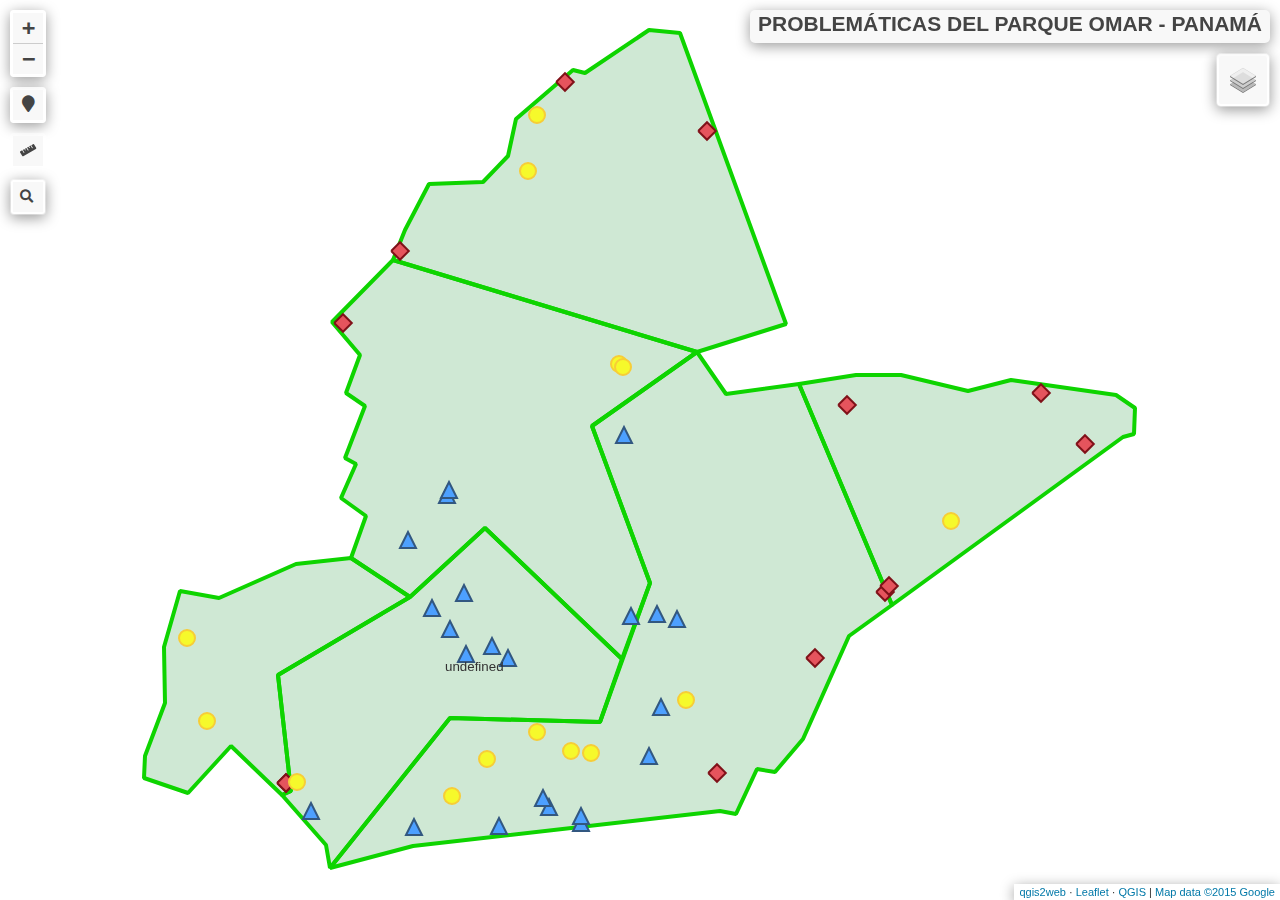
==== commit 6ed9c6ee: "Add files via upload" ====
--- a/index.html
+++ b/index.html
@@ -464,6 +464,9 @@
                     <tr>\
                         <td class="visible-with-data" id="descriptio" colspan="2"><strong>ZONA DE UBICACIÓN</strong><br />' + (feature.properties['descriptio'] !== null ? autolinker.link(String(feature.properties['descriptio']).replace(/'/g, '\'').toLocaleString()) : '') + '</td>\
                     </tr>\
+                    <tr>\
+                        <td colspan="2"><strong>TIPO</strong><br />' + (feature.properties['TIPO'] !== null ? autolinker.link(String(feature.properties['TIPO']).replace(/'/g, '\'').toLocaleString()) : '') + '</td>\
+                    </tr>\
                 </table>';
             var content = removeEmptyRowsFromPopupContent(popupContent, feature);
 			layer.on('popupopen', function(e) {
@@ -534,6 +537,9 @@
                     <tr>\
                         <td colspan="2"><strong>ZONA DE UBICACIÓN</strong><br />' + (feature.properties['descriptio'] !== null ? autolinker.link(String(feature.properties['descriptio']).replace(/'/g, '\'').toLocaleString()) : '') + '</td>\
                     </tr>\
+                    <tr>\
+                        <td colspan="2"><strong>TIPO</strong><br />' + (feature.properties['TIPO'] !== null ? autolinker.link(String(feature.properties['TIPO']).replace(/'/g, '\'').toLocaleString()) : '') + '</td>\
+                    </tr>\
                 </table>';
             var content = removeEmptyRowsFromPopupContent(popupContent, feature);
 			layer.on('popupopen', function(e) {
@@ -603,6 +609,9 @@
                     </tr>\
                     <tr>\
                         <td colspan="2"><strong>ZONA DE UBICACIÓN</strong><br />' + (feature.properties['descriptio'] !== null ? autolinker.link(String(feature.properties['descriptio']).replace(/'/g, '\'').toLocaleString()) : '') + '</td>\
+                    </tr>\
+                    <tr>\
+                        <td colspan="2"><strong>TIPO</strong><br />' + (feature.properties['TIPO'] !== null ? autolinker.link(String(feature.properties['TIPO']).replace(/'/g, '\'').toLocaleString()) : '') + '</td>\
                     </tr>\
                 </table>';
             var content = removeEmptyRowsFromPopupContent(popupContent, feature);
--- a/css/qgis2web.css
+++ b/css/qgis2web.css
@@ -15,7 +15,7 @@
         .info {
             padding: 6px 8px;
             font: 14px/16px Arial, Helvetica, sans-serif;
-            background-color:#ecffdb !important;
+            background-color:#f8f8f8 !important;
             color: #444444 !important;
             box-shadow: 0 0 15px rgba(0,0,0,0.2);
             border-radius: 5px;
@@ -69,14 +69,14 @@
         .leaflet-touch .leaflet-control-geocoder-icon,
         .leaflet-control-search .search-button,
          .leaflet-control-measure {
-            background-color: #ecffdb !important;
+            background-color: #f8f8f8 !important;
             border-radius: 0px !important;
             color: #444444 !important;
         }
         .abstract {
             font: bold 18px 'Lucida Console', Monaco, monospace;
             text-indent: 1px;
-            background-color: #ecffdb !important;
+            background-color: #f8f8f8 !important;
             width: 30px !important;
             color: #444444 !important;
             height: 30px !important;
@@ -86,7 +86,7 @@
         .abstractUncollapsed {
             padding: 6px 8px;
             font: 12px/1.5 "Helvetica Neue", Arial, Helvetica, sans-serif;
-            background-color:#ecffdb !important;
+            background-color:#f8f8f8 !important;
             color: #444444 !important;
             box-shadow: 0 0 15px rgba(0,0,0,0.2);
             border-radius: 5px;
@@ -105,7 +105,7 @@
             color: #0078A8 !important;
         }
         .leaflet-control-scale-line {
-            border: 2px solid #ecffdb !important;
+            border: 2px solid #f8f8f8 !important;
             border-top: none !important;
             color: black !important;
         }
@@ -137,7 +137,7 @@
             border-radius: 4px !important;
         }
         .leaflet-control-measure .leaflet-control-measure-interaction {
-            background-color: #ecffdb !important;
+            background-color: #f8f8f8 !important;
         }
         .leaflet-touch .leaflet-control-measure
         .leaflet-control-measure-toggle,
@@ -146,7 +146,7 @@
             width: 30px !important;
             height: 30px !important;
             border-radius: 0px !important;
-            background-color: #ecffdb !important;
+            background-color: #f8f8f8 !important;
             color: #444444 !important;
             font-size: 13px;
             line-height: 30px;
@@ -158,7 +158,7 @@
 			display: flex;
 			flex-direction: column;
 			align-items: flex-end;
-            background-color: #ecffdb !important;
+            background-color: #f8f8f8 !important;
             color: #444444 !important;
 
 		}
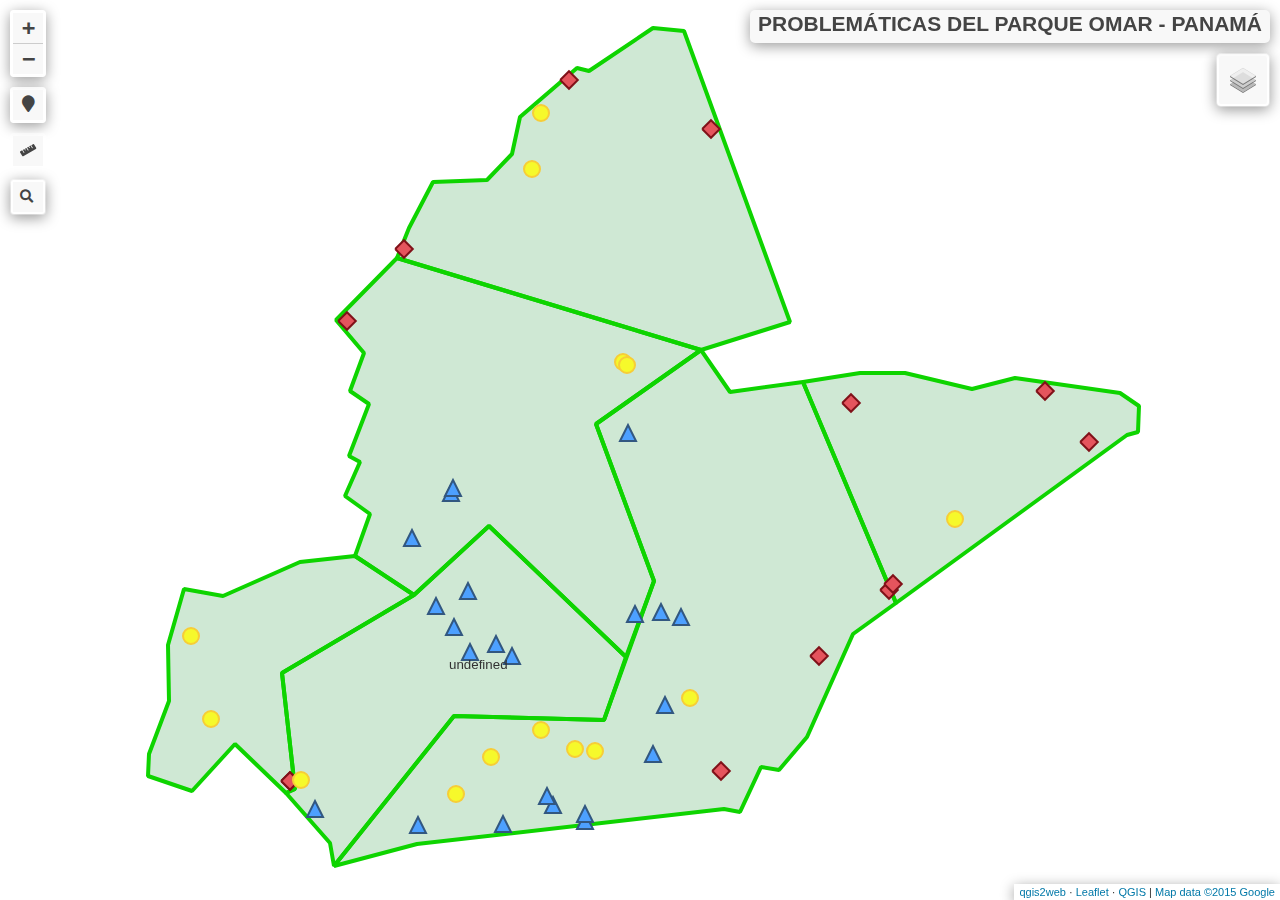
==== commit 2ce51f1f: "Add files via upload" ====
--- a/index.html
+++ b/index.html
@@ -67,7 +67,7 @@
         }
         var map = L.map('map', {
             zoomControl:false, maxZoom:28, minZoom:10
-        }).fitBounds([[8.996482103410065,-79.51334426997407],[9.005876905056372,-79.50120567364449]]);
+        }).fitBounds([[8.996460721036856,-79.51338772768769],[9.005855521336802,-79.50124913303618]]);
         var hash = new L.Hash(map);
         map.attributionControl.setPrefix('<a href="https://github.com/tomchadwin/qgis2web" target="_blank">qgis2web</a> &middot; <a href="https://leafletjs.com" title="A JS library for interactive maps">Leaflet</a> &middot; <a href="https://qgis.org">QGIS</a>');
         var autolinker = new Autolinker({truncate: {length: 30, location: 'smart'}});
@@ -462,7 +462,7 @@
                         <td colspan="2"><strong>DESCRIPCIÓN</strong><br />' + (feature.properties['Name'] !== null ? autolinker.link(String(feature.properties['Name']).replace(/'/g, '\'').toLocaleString()) : '') + '</td>\
                     </tr>\
                     <tr>\
-                        <td class="visible-with-data" id="descriptio" colspan="2"><strong>ZONA DE UBICACIÓN</strong><br />' + (feature.properties['descriptio'] !== null ? autolinker.link(String(feature.properties['descriptio']).replace(/'/g, '\'').toLocaleString()) : '') + '</td>\
+                        <td colspan="2"><strong>ZONA DE UBICACIÓN</strong><br />' + (feature.properties['descriptio'] !== null ? autolinker.link(String(feature.properties['descriptio']).replace(/'/g, '\'').toLocaleString()) : '') + '</td>\
                     </tr>\
                     <tr>\
                         <td colspan="2"><strong>TIPO</strong><br />' + (feature.properties['TIPO'] !== null ? autolinker.link(String(feature.properties['TIPO']).replace(/'/g, '\'').toLocaleString()) : '') + '</td>\
